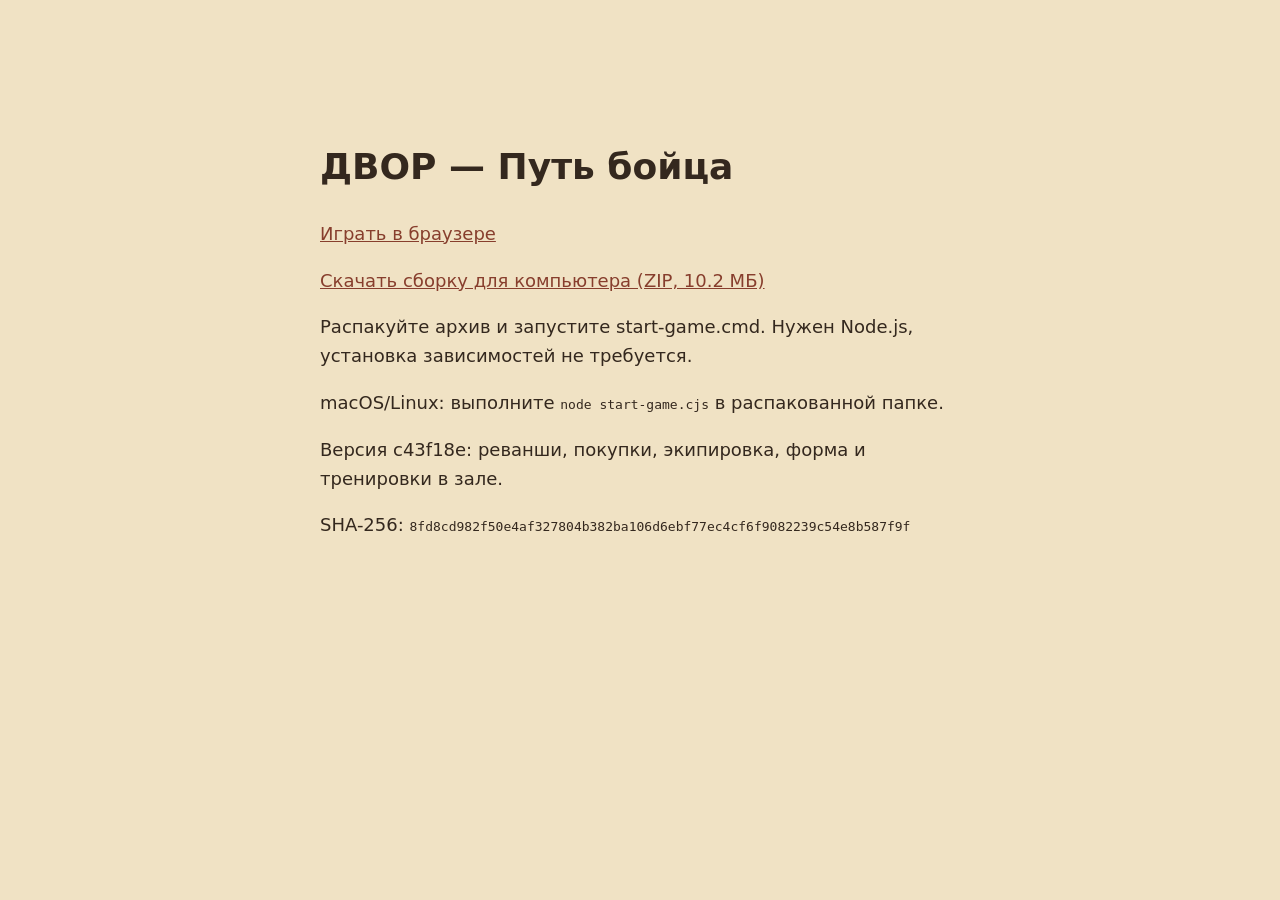
==== download.html @ 8cccd223 "Publish browser playtest c43f18e" ====
<!doctype html><html lang="ru"><meta charset="utf-8"><meta name="viewport" content="width=device-width,initial-scale=1"><title>ДВОР — скачать игру</title><style>body{max-width:640px;margin:10vh auto;padding:24px;background:#f0e2c4;color:#34281e;font:18px/1.6 system-ui}a{color:#873e2d}code{overflow-wrap:anywhere;font-size:13px}</style><h1>ДВОР — Путь бойца</h1><p><a href="./">Играть в браузере</a></p><p><a href="game-test.zip" download>Скачать сборку для компьютера (ZIP, 10.2 МБ)</a></p><p>Распакуйте архив и запустите start-game.cmd. Нужен Node.js, установка зависимостей не требуется.</p><p>macOS/Linux: выполните <code>node start-game.cjs</code> в распакованной папке.</p><p>Версия c43f18e: реванши, покупки, экипировка, форма и тренировки в зале.</p><p>SHA-256: <code>8fd8cd982f50e4af327804b382ba106d6ebf77ec4cf6f9082239c54e8b587f9f</code></p></html>
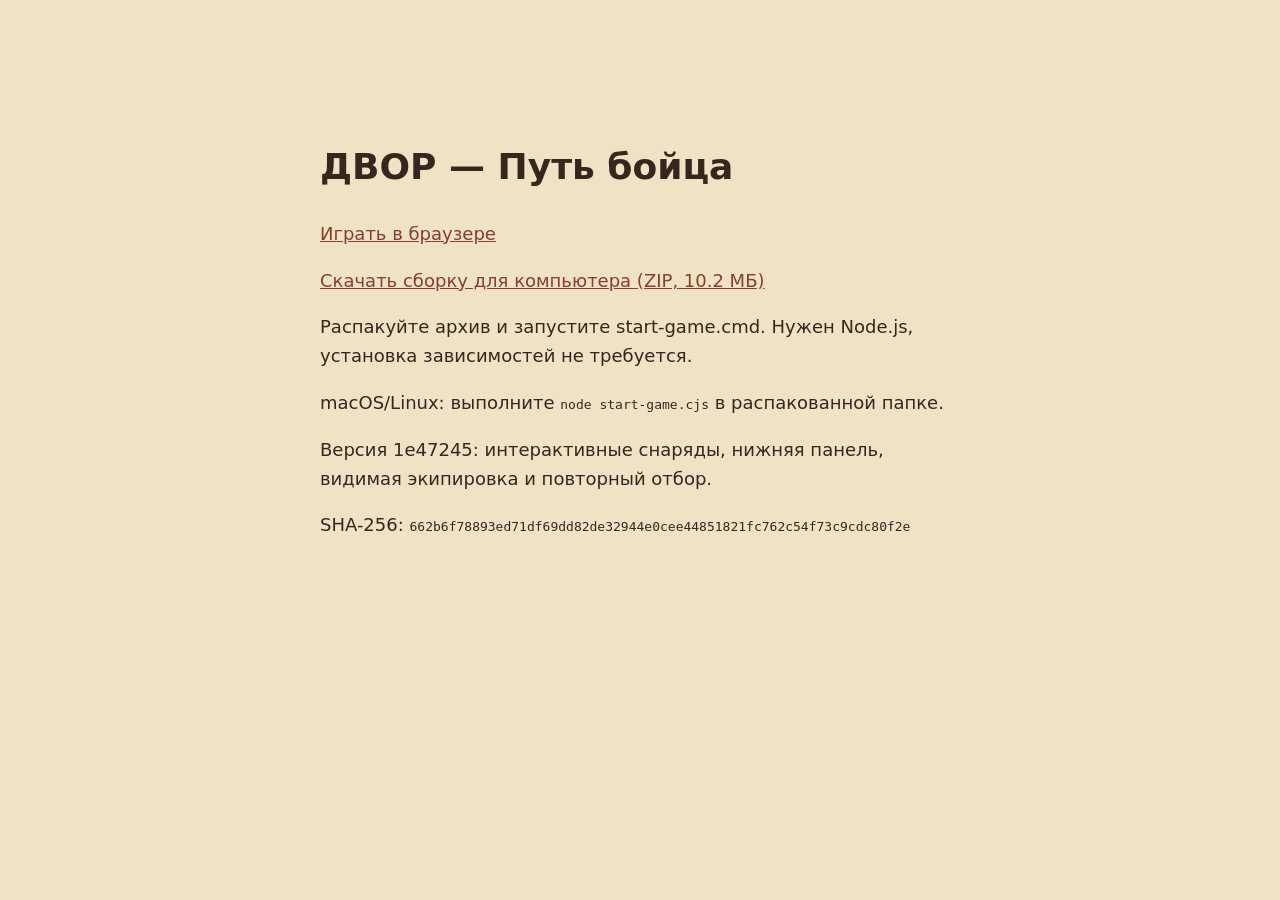
==== commit 7c3c804c: "Publish interaction and promotion fixes (1e47245)" ====
--- a/download.html
+++ b/download.html
@@ -1 +1 @@
-<!doctype html><html lang="ru"><meta charset="utf-8"><meta name="viewport" content="width=device-width,initial-scale=1"><title>ДВОР — скачать игру</title><style>body{max-width:640px;margin:10vh auto;padding:24px;background:#f0e2c4;color:#34281e;font:18px/1.6 system-ui}a{color:#873e2d}code{overflow-wrap:anywhere;font-size:13px}</style><h1>ДВОР — Путь бойца</h1><p><a href="./">Играть в браузере</a></p><p><a href="game-test.zip" download>Скачать сборку для компьютера (ZIP, 10.2 МБ)</a></p><p>Распакуйте архив и запустите start-game.cmd. Нужен Node.js, установка зависимостей не требуется.</p><p>macOS/Linux: выполните <code>node start-game.cjs</code> в распакованной папке.</p><p>Версия c43f18e: реванши, покупки, экипировка, форма и тренировки в зале.</p><p>SHA-256: <code>8fd8cd982f50e4af327804b382ba106d6ebf77ec4cf6f9082239c54e8b587f9f</code></p></html>+<!doctype html><html lang="ru"><meta charset="utf-8"><meta name="viewport" content="width=device-width,initial-scale=1"><title>ДВОР — скачать игру</title><style>body{max-width:640px;margin:10vh auto;padding:24px;background:#f0e2c4;color:#34281e;font:18px/1.6 system-ui}a{color:#873e2d}code{overflow-wrap:anywhere;font-size:13px}</style><h1>ДВОР — Путь бойца</h1><p><a href="./">Играть в браузере</a></p><p><a href="game-test.zip" download>Скачать сборку для компьютера (ZIP, 10.2 МБ)</a></p><p>Распакуйте архив и запустите start-game.cmd. Нужен Node.js, установка зависимостей не требуется.</p><p>macOS/Linux: выполните <code>node start-game.cjs</code> в распакованной папке.</p><p>Версия 1e47245: интерактивные снаряды, нижняя панель, видимая экипировка и повторный отбор.</p><p>SHA-256: <code>662b6f78893ed71df69dd82de32944e0cee44851821fc762c54f73c9cdc80f2e</code></p></html>
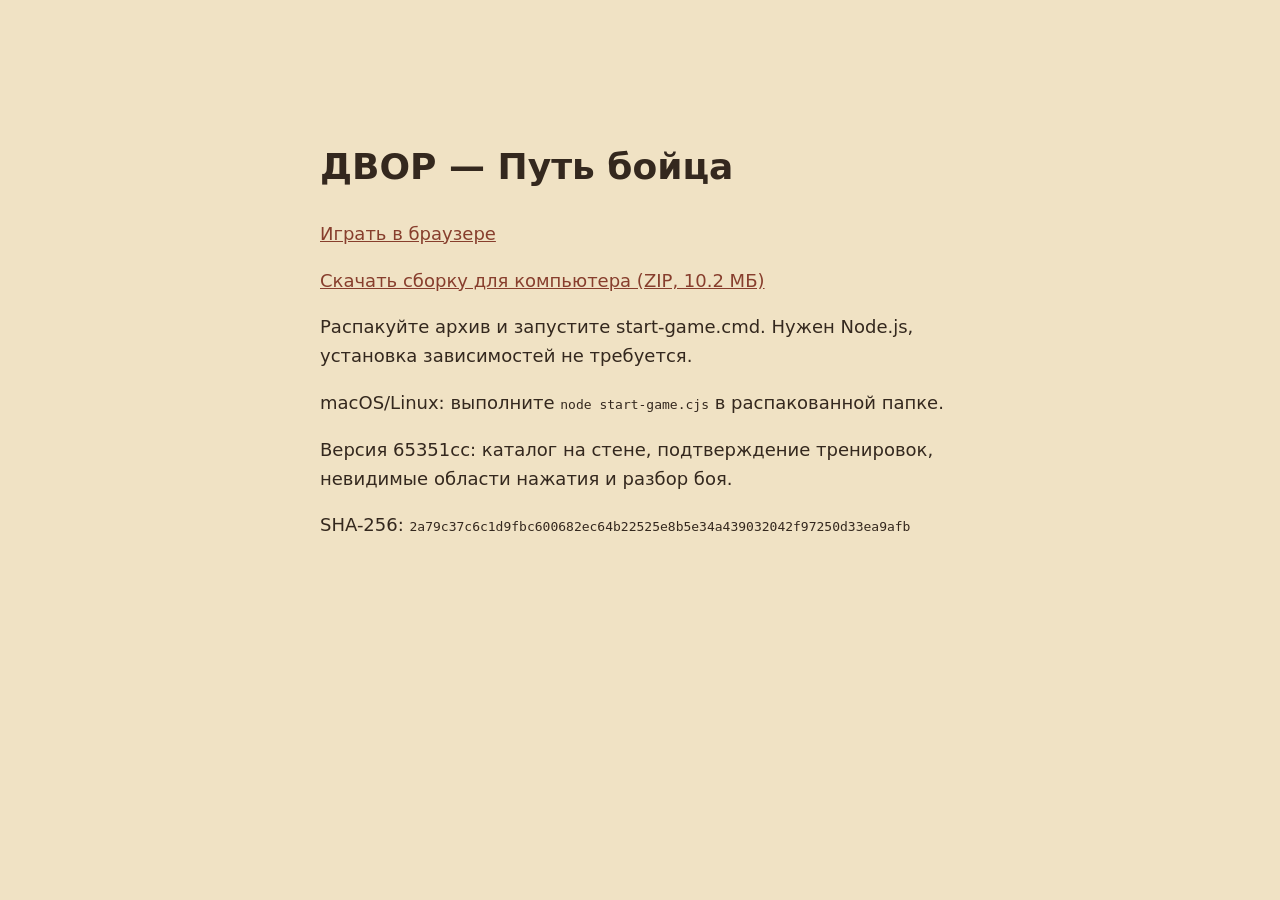
==== commit 189cefcd: "Update browser preview 65351cc: wall catalogue, confirmed training and fight report" ====
--- a/download.html
+++ b/download.html
@@ -1 +1 @@
-<!doctype html><html lang="ru"><meta charset="utf-8"><meta name="viewport" content="width=device-width,initial-scale=1"><title>ДВОР — скачать игру</title><style>body{max-width:640px;margin:10vh auto;padding:24px;background:#f0e2c4;color:#34281e;font:18px/1.6 system-ui}a{color:#873e2d}code{overflow-wrap:anywhere;font-size:13px}</style><h1>ДВОР — Путь бойца</h1><p><a href="./">Играть в браузере</a></p><p><a href="game-test.zip" download>Скачать сборку для компьютера (ZIP, 10.2 МБ)</a></p><p>Распакуйте архив и запустите start-game.cmd. Нужен Node.js, установка зависимостей не требуется.</p><p>macOS/Linux: выполните <code>node start-game.cjs</code> в распакованной папке.</p><p>Версия 1e47245: интерактивные снаряды, нижняя панель, видимая экипировка и повторный отбор.</p><p>SHA-256: <code>662b6f78893ed71df69dd82de32944e0cee44851821fc762c54f73c9cdc80f2e</code></p></html>+<!doctype html><html lang="ru"><meta charset="utf-8"><meta name="viewport" content="width=device-width,initial-scale=1"><title>ДВОР — скачать игру</title><style>body{max-width:640px;margin:10vh auto;padding:24px;background:#f0e2c4;color:#34281e;font:18px/1.6 system-ui}a{color:#873e2d}code{overflow-wrap:anywhere;font-size:13px}</style><h1>ДВОР — Путь бойца</h1><p><a href="./?v=65351cc">Играть в браузере</a></p><p><a href="game-test.zip" download>Скачать сборку для компьютера (ZIP, 10.2 МБ)</a></p><p>Распакуйте архив и запустите start-game.cmd. Нужен Node.js, установка зависимостей не требуется.</p><p>macOS/Linux: выполните <code>node start-game.cjs</code> в распакованной папке.</p><p>Версия 65351cc: каталог на стене, подтверждение тренировок, невидимые области нажатия и разбор боя.</p><p>SHA-256: <code>2a79c37c6c1d9fbc600682ec64b22525e8b5e34a439032042f97250d33ea9afb</code></p></html>
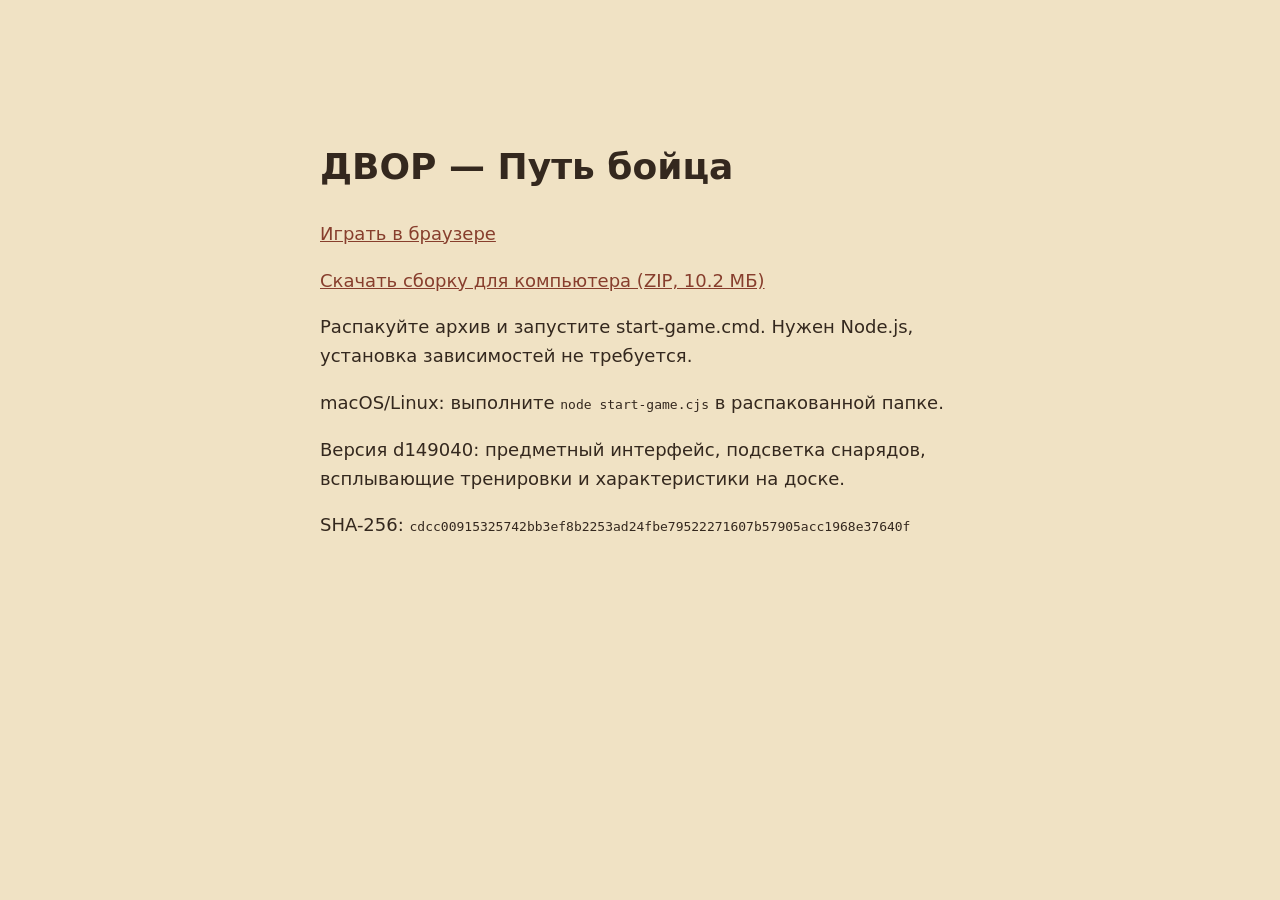
==== commit ec66c9de: "Update browser preview d149040: object-based gym, hover training windows and highlights" ====
--- a/download.html
+++ b/download.html
@@ -1 +1 @@
-<!doctype html><html lang="ru"><meta charset="utf-8"><meta name="viewport" content="width=device-width,initial-scale=1"><title>ДВОР — скачать игру</title><style>body{max-width:640px;margin:10vh auto;padding:24px;background:#f0e2c4;color:#34281e;font:18px/1.6 system-ui}a{color:#873e2d}code{overflow-wrap:anywhere;font-size:13px}</style><h1>ДВОР — Путь бойца</h1><p><a href="./?v=65351cc">Играть в браузере</a></p><p><a href="game-test.zip" download>Скачать сборку для компьютера (ZIP, 10.2 МБ)</a></p><p>Распакуйте архив и запустите start-game.cmd. Нужен Node.js, установка зависимостей не требуется.</p><p>macOS/Linux: выполните <code>node start-game.cjs</code> в распакованной папке.</p><p>Версия 65351cc: каталог на стене, подтверждение тренировок, невидимые области нажатия и разбор боя.</p><p>SHA-256: <code>2a79c37c6c1d9fbc600682ec64b22525e8b5e34a439032042f97250d33ea9afb</code></p></html>+<!doctype html><html lang="ru"><meta charset="utf-8"><meta name="viewport" content="width=device-width,initial-scale=1"><title>ДВОР — скачать игру</title><style>body{max-width:640px;margin:10vh auto;padding:24px;background:#f0e2c4;color:#34281e;font:18px/1.6 system-ui}a{color:#873e2d}code{overflow-wrap:anywhere;font-size:13px}</style><h1>ДВОР — Путь бойца</h1><p><a href="./?v=d149040">Играть в браузере</a></p><p><a href="game-test.zip" download>Скачать сборку для компьютера (ZIP, 10.2 МБ)</a></p><p>Распакуйте архив и запустите start-game.cmd. Нужен Node.js, установка зависимостей не требуется.</p><p>macOS/Linux: выполните <code>node start-game.cjs</code> в распакованной папке.</p><p>Версия d149040: предметный интерфейс, подсветка снарядов, всплывающие тренировки и характеристики на доске.</p><p>SHA-256: <code>cdcc00915325742bb3ef8b2253ad24fbe79522271607b57905acc1968e37640f</code></p></html>
